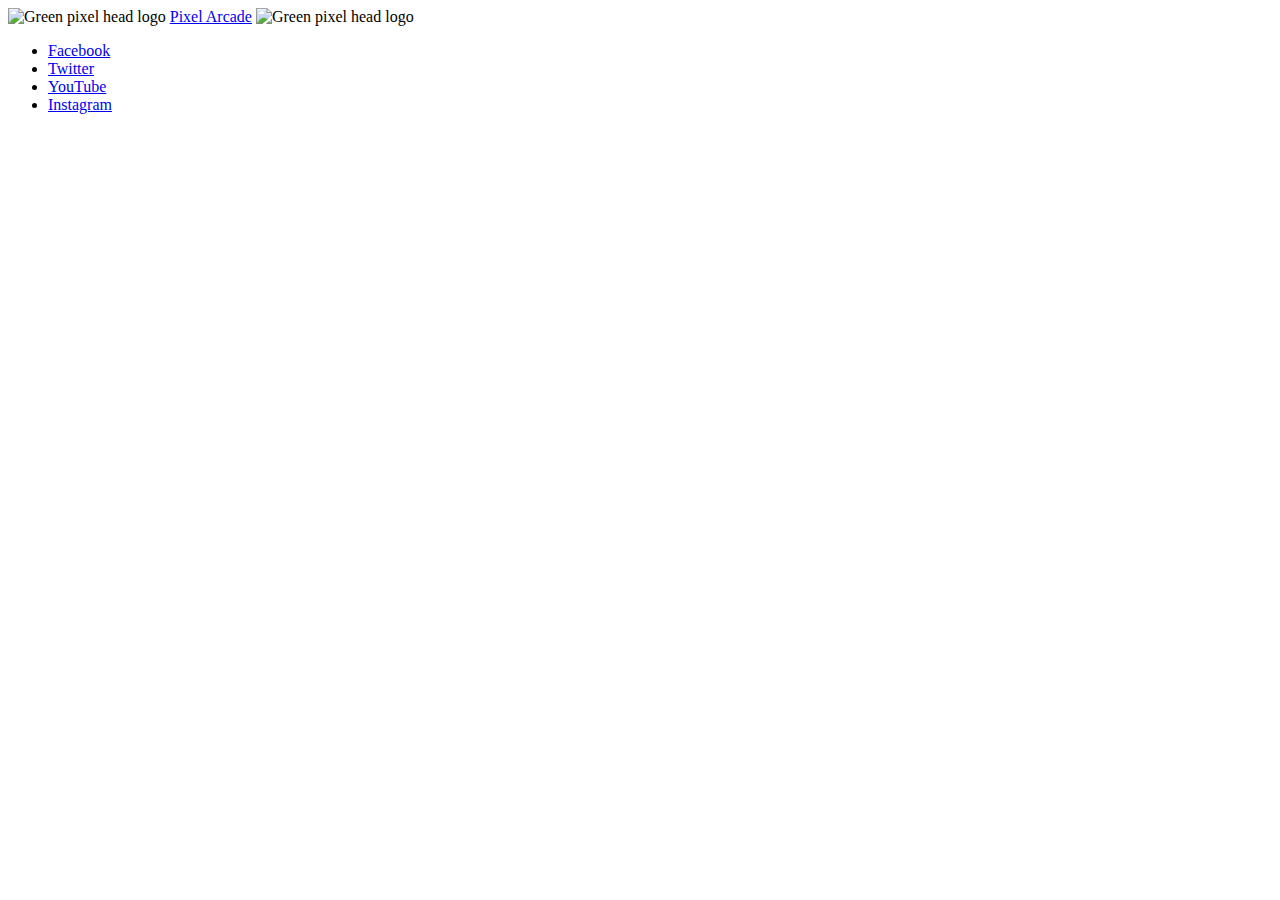
==== index.html @ e0022cfc "Start HTML for index.html" ====
<!DOCTYPE html>
<html lang="en">
<head>
  <meta charset="UTF-8">
  <meta http-equiv="X-UA-Compatible" content="IE=edge">
  <meta name="viewport" content="width=device-width, initial-scale=1.0">
  <meta name="description" content="Pixel Arcade is a collection of single player games for mobile and desktop browsers.">
  <meta name="keywords" content="Pixel Arcade, games, gaming, mobile, browser, HTML, CSS, JavaScript">
  <link href="assets/css/main.css" rel="stylesheet">
  <title>Pixel Arcade</title>
</head>
<body>
  <!-- Header containing title link, logos and navbar -->
  <header>
    <img src="assets/images/pixel-head-green.png" alt="Green pixel head logo">
    <a href="index.html" alt="Navigates to home menu page">Pixel Arcade</a>
    <img src="assets/images/pixel-head-green.png" alt="Green pixel head logo">
  </header>

  <!-- Main section containing the game menu-->
  <section id="main-screen">

  </section>

  <!-- Footer with social links -->
  <footer>
    <ul class="footer-socials">
      <li>
          <a href="https://facebook.com" target="_blank" rel="noopener" aria-label="Find us on Facebook (opens in new tab)">Facebook</a>
      </li>
      <li>
          <a href="https://twitter.com" target="_blank" rel="noopener" aria-label="Find us on Twitter (opens in new tab)">Twitter</a>
      </li>
      <li>
          <a href="https://youtube.com" target="_blank" rel="noopener" aria-label="Find us on YouTube (opens in new tab)">YouTube</a>
      </li>
      <li>
          <a href="https://instagram.com" target="_blank" rel="noopener" aria-label="Find us on Instagram (opens in new tab)">Instagram</a>
      </li>
  </ul>
  </footer>

</body>
</html>
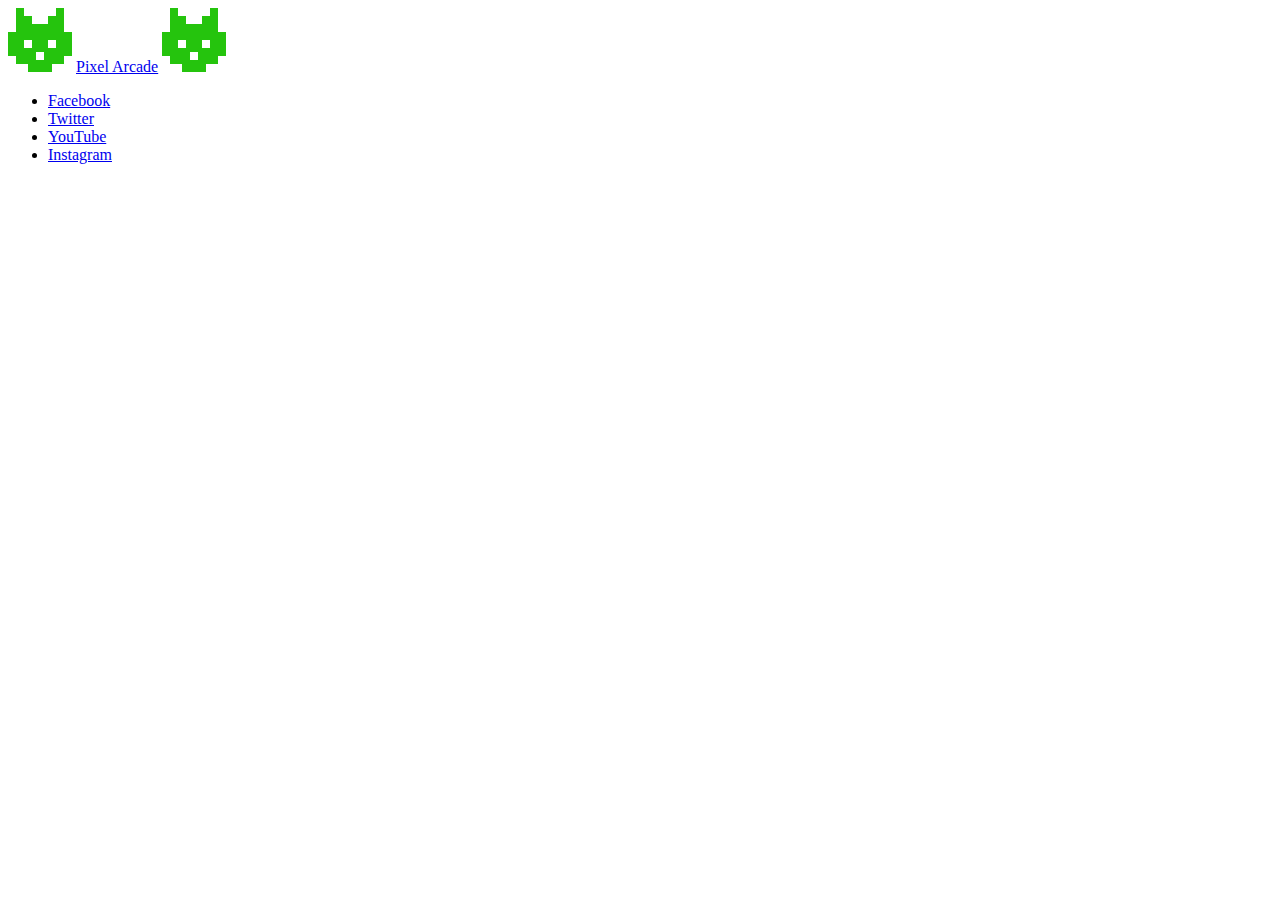
==== commit 9a0a0980: "Add pixel head logo for header" ====
--- a/index.html
+++ b/index.html
@@ -7,7 +7,7 @@
   <meta name="description" content="Pixel Arcade is a collection of single player games for mobile and desktop browsers.">
   <meta name="keywords" content="Pixel Arcade, games, gaming, mobile, browser, HTML, CSS, JavaScript">
   <link href="assets/css/main.css" rel="stylesheet">
-  <title>Pixel Arcade</title>
+  <title>Pixel's Arcade</title>
 </head>
 <body>
   <!-- Header containing title link, logos and navbar -->
@@ -20,8 +20,9 @@
   <!-- Main section containing the game menu-->
   <section id="main-screen">
 
+
   </section>
-
+  
   <!-- Footer with social links -->
   <footer>
     <ul class="footer-socials">
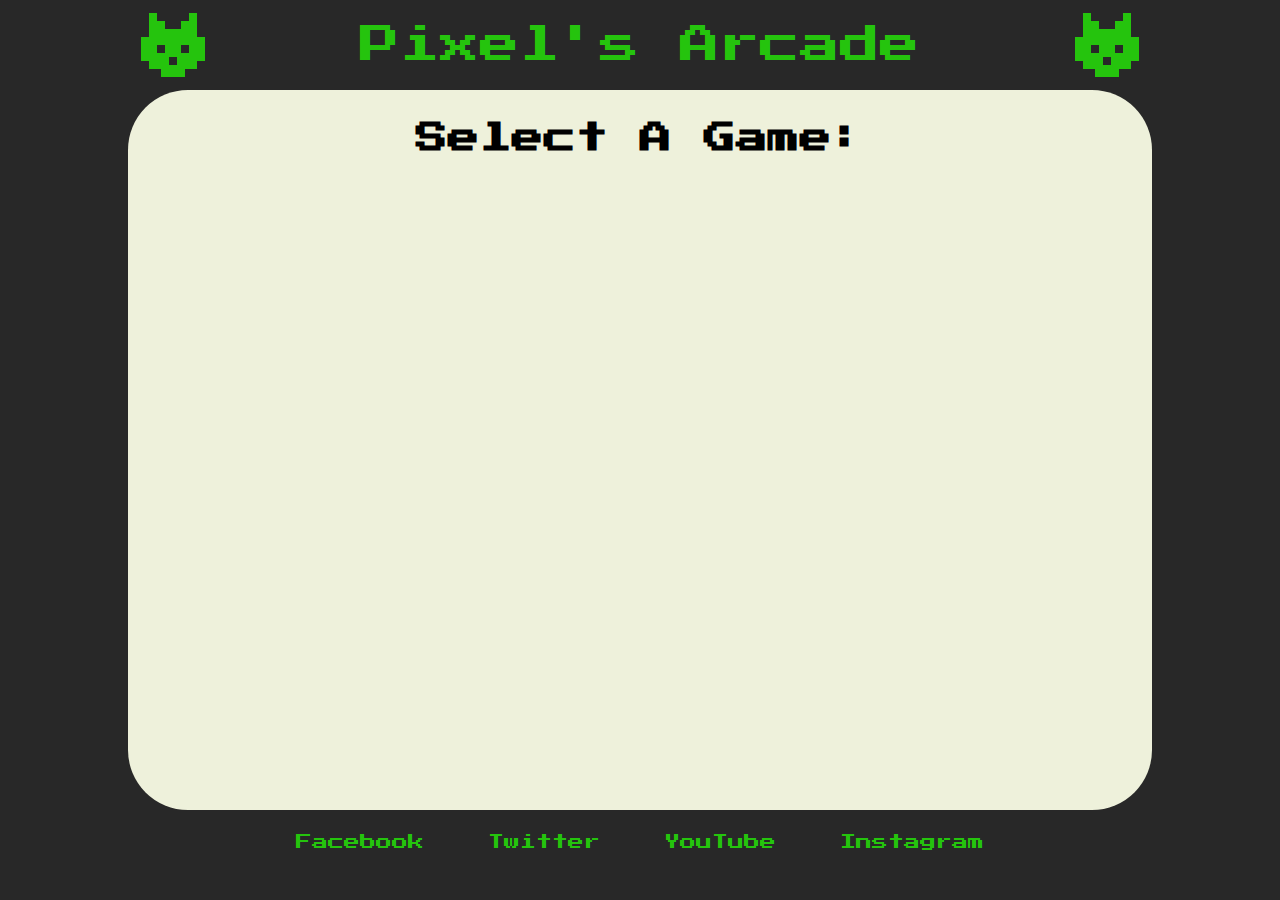
==== commit 11a3da9e: "Add game section to index.html and style for same in main.css" ====
--- a/index.html
+++ b/index.html
@@ -13,16 +13,45 @@
   <!-- Header containing title link, logos and navbar -->
   <header>
     <img src="assets/images/pixel-head-green.png" alt="Green pixel head logo">
-    <a href="index.html" alt="Navigates to home menu page">Pixel Arcade</a>
+    <a href="index.html" alt="Navigates to home menu page"> Pixel's Arcade </a>
     <img src="assets/images/pixel-head-green.png" alt="Green pixel head logo">
   </header>
 
   <!-- Main section containing the game menu-->
   <section id="main-screen">
 
+    <h1>Select A Game:</h1>
+
+    <div id="game-list">
+      <div class="game-selection">
+        <a href="" aria-label="">
+          <img src="" alt="">
+        </a>
+        <span class="title"></span>
+      </div>
+      <div class="game-selection">
+        <a href="" aria-label="">
+          <img src="" alt="">
+        </a>
+        <span class="title"></span>
+      </div>
+      <div class="game-selection">
+        <a href="" aria-label="">
+          <img src="" alt="">
+        </a>
+        <span class="title"></span>
+      </div>
+      <div class="game-selection">
+        <a href="" aria-label="">
+          <img src="" alt="">
+        </a>
+        <span class="title"></span>
+      </div>
+    </div>
+
 
   </section>
-  
+
   <!-- Footer with social links -->
   <footer>
     <ul class="footer-socials">
--- a/assets/css/main.css
+++ b/assets/css/main.css
@@ -0,0 +1,80 @@
+/* Import font */
+@import url("https://fonts.googleapis.com/css2?family=Press+Start+2P&display=swap");
+
+/* Custom variables */
+:root {
+  --apple-white: #EEF1DB;
+  --apple-dark-green: #04650D;
+  --apple-light-green: #25C40D;
+  --apple-black: #282828;
+}
+
+/* Reset default browser settings */
+* {
+  padding: 0;
+  margin: 0;
+  box-sizing: border-box;
+}
+
+/* Main styling for all pages */
+body {
+  background-color: var(--apple-black);
+  font-family: "Press Start 2P", sans-serif;
+  max-width: 1600px;
+  margin: 0 auto;
+  display: flex;
+  flex-direction: column;
+  justify-content: center;
+  align-items: center;
+}
+
+a {
+  text-decoration: none;
+  color: var(--apple-light-green);
+}
+
+li {
+  list-style: none;
+}
+
+/* Header and navbar styling */
+header {
+  height: 10vh;
+  width: min(1200px, 90vw);
+  font-size: 2.5rem;
+  display: flex;
+  flex-direction: row;
+  align-items: center;
+  justify-content: space-around;
+}
+
+/* Styling for main screen section */
+#main-screen {
+  width: min(80vw, 100%);
+  height: 80vh;
+  border-radius: 60px;
+  background-color: var(--apple-white);
+  text-align: center;
+}
+
+h1 {
+  font-size: 2rem;
+  margin: 1em auto;
+}
+
+/* Footer styling */
+footer {
+  height: 3rem;
+  text-align: center;
+  margin-top: auto;
+}
+
+.footer-socials > li {
+  display: inline;
+}
+
+footer a {
+  color: var(--apple-light-green);
+  padding: 0 1.5rem;
+  line-height: 4rem;
+}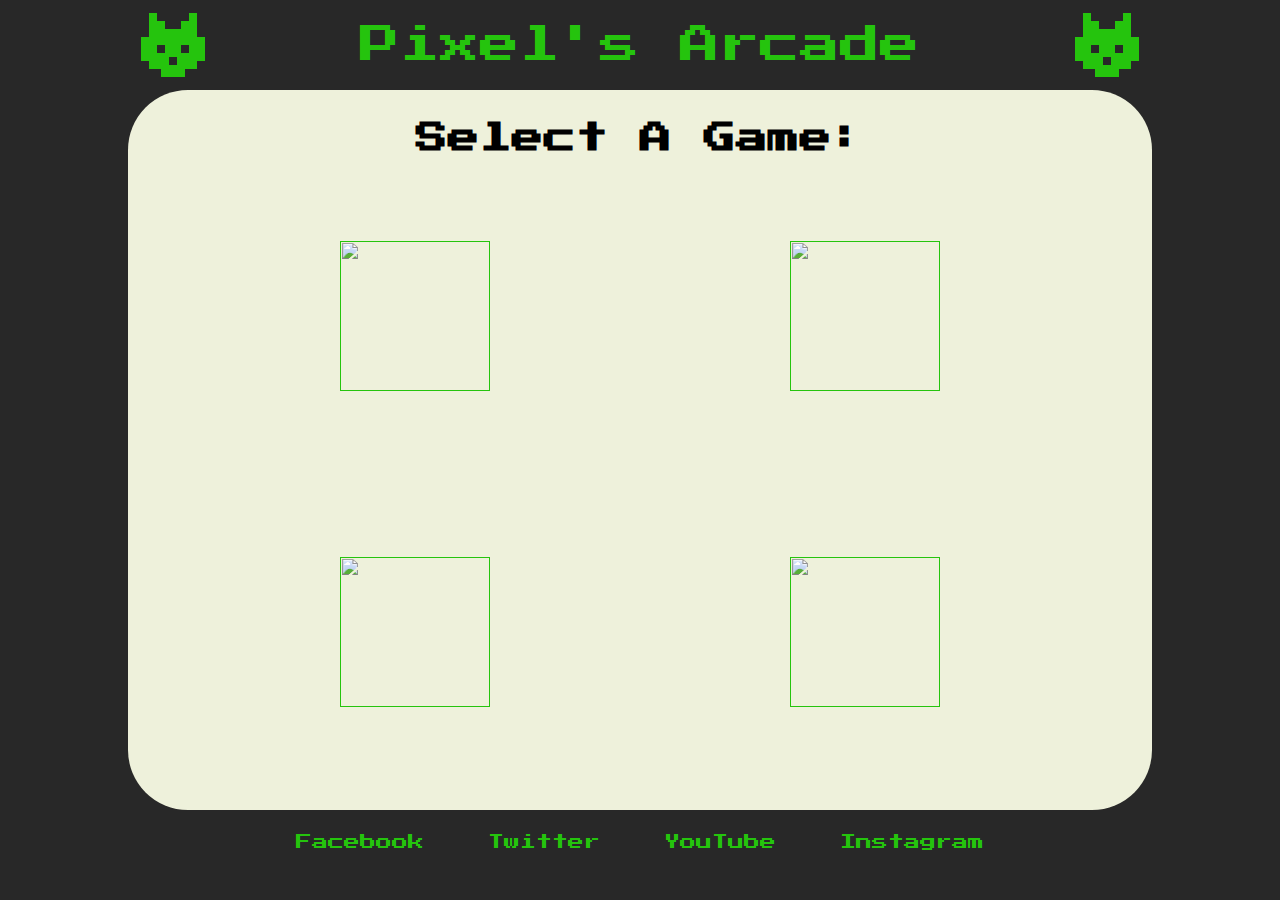
==== commit b10ce403: "Add styling for menu.css" ====
--- a/index.html
+++ b/index.html
@@ -7,6 +7,7 @@
   <meta name="description" content="Pixel Arcade is a collection of single player games for mobile and desktop browsers.">
   <meta name="keywords" content="Pixel Arcade, games, gaming, mobile, browser, HTML, CSS, JavaScript">
   <link href="assets/css/main.css" rel="stylesheet">
+  <link href="assets/css/menu.css" rel="stylesheet">
   <title>Pixel's Arcade</title>
 </head>
 <body>
--- a/assets/css/menu.css
+++ b/assets/css/menu.css
@@ -0,0 +1,28 @@
+/* Styling for menu section of index.html */
+#game-list {
+  height: 80%;
+  width: 80%;
+  margin: 0 auto;
+  display: grid;
+  grid-template-columns: 45% 45%;
+  grid-template-rows: auto;
+  grid-gap: 10%;
+}
+
+.game-selection {
+  width: 150px;
+  height: 150px;
+  margin: auto auto;
+}
+
+.game-selection img {
+  width: 100%;
+  height: 100%;
+  margin-bottom: 8px;
+  object-fit: contain;
+}
+
+.background-card {
+  background-color: #282828;
+  border-radius: 20px;
+}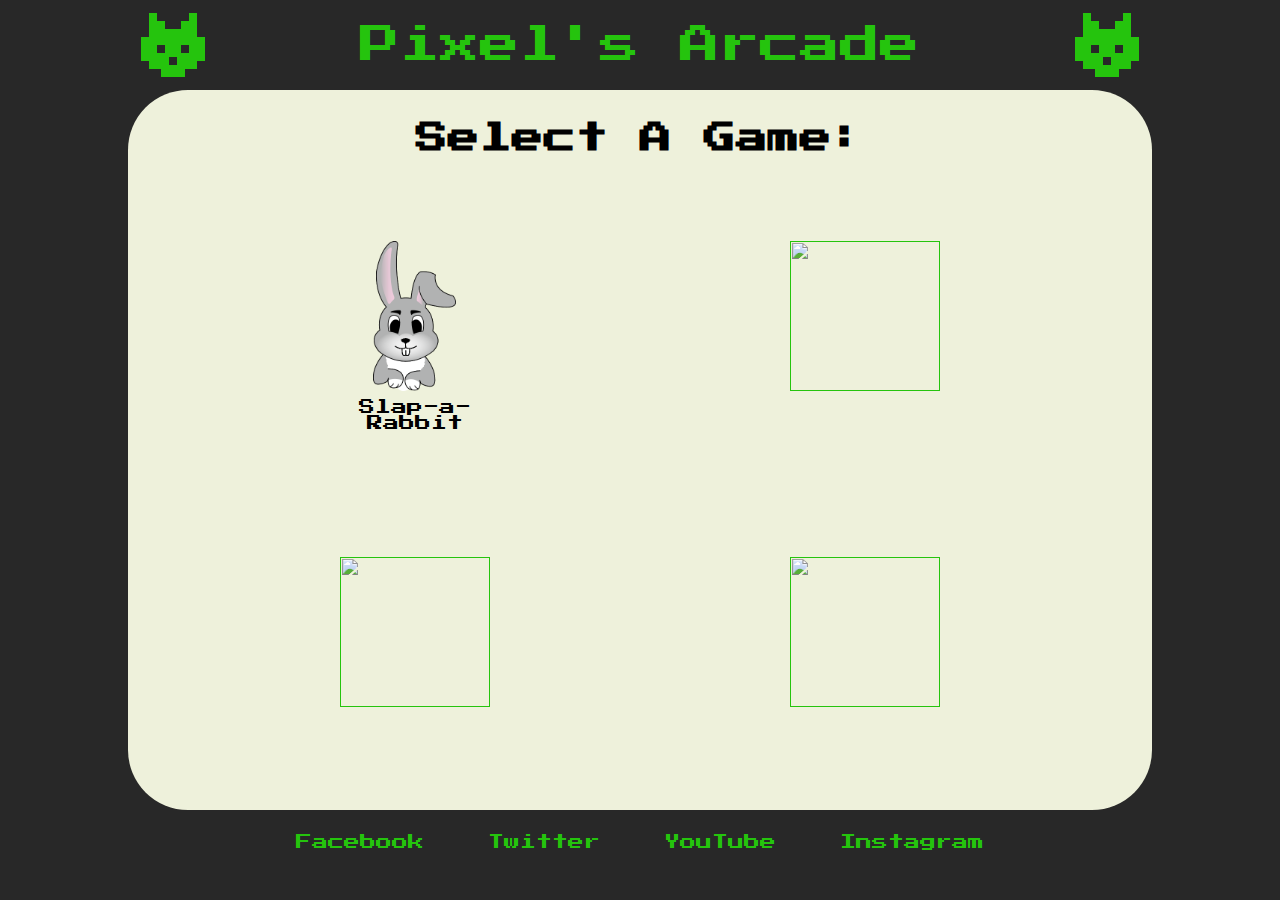
==== commit 5784c9de: "Link rabbit.html to game menu on index.html" ====
--- a/index.html
+++ b/index.html
@@ -25,10 +25,10 @@
 
     <div id="game-list">
       <div class="game-selection">
-        <a href="" aria-label="">
-          <img src="" alt="">
+        <a href="rabbit.html" aria-label="Navigates to Slap-a-Rabbit game page">
+          <img src="assets/images/rabbit/rabbit.png" alt="Image of cartoon rabbit from game">
         </a>
-        <span class="title"></span>
+        <span class="title">Slap-a-Rabbit</span>
       </div>
       <div class="game-selection">
         <a href="" aria-label="">
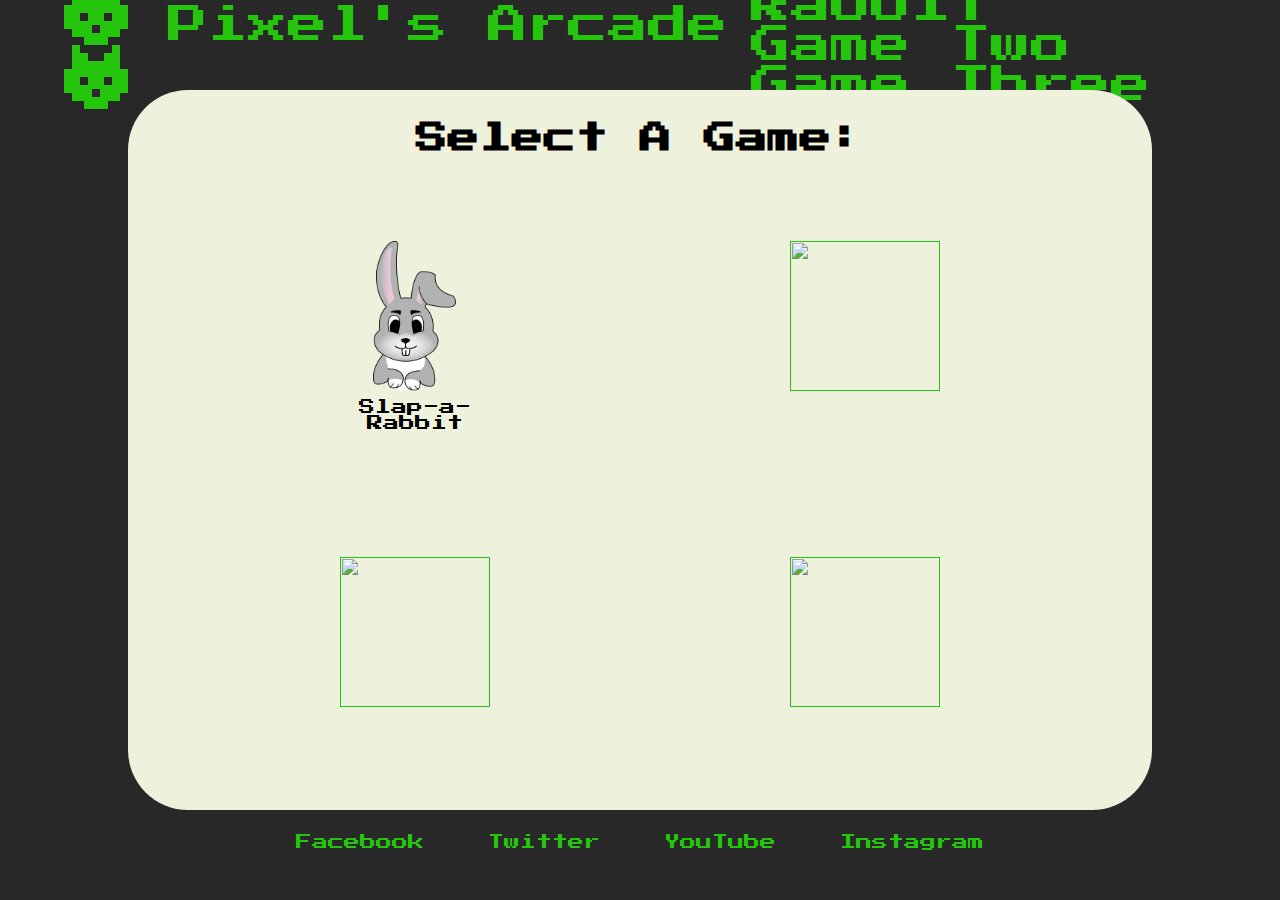
==== commit 5fdf9e40: "Add nav to header in index.html" ====
--- a/index.html
+++ b/index.html
@@ -13,9 +13,27 @@
 <body>
   <!-- Header containing title link, logos and navbar -->
   <header>
-    <img src="assets/images/pixel-head-green.png" alt="Green pixel head logo">
-    <a href="index.html" alt="Navigates to home menu page"> Pixel's Arcade </a>
-    <img src="assets/images/pixel-head-green.png" alt="Green pixel head logo">
+    <div id="header-title">
+      <img src="assets/images/pixel-head-green.png" alt="Green pixel head logo">
+      <a href="index.html" alt="Navigates to home menu page"> Pixel's Arcade </a>
+      <img src="assets/images/pixel-head-green.png" alt="Green pixel head logo">
+    </div>
+    <nav>
+      <ul>
+        <li>
+          <a href="rabbit.html" aria-label="Navigates to Slap-a-Rabbit game page">Slap-a-Rabbit</a>
+        </li>
+        <li>
+          <a href="" aria-label="">Game Two</a>
+        </li>
+        <li>
+          <a href="" aria-label="">Game Three</a>
+        </li>
+        <li>
+          <a href="" aria-label="">Game Four</a>
+        </li>
+      </ul>
+    </nav>
   </header>
 
   <!-- Main section containing the game menu-->
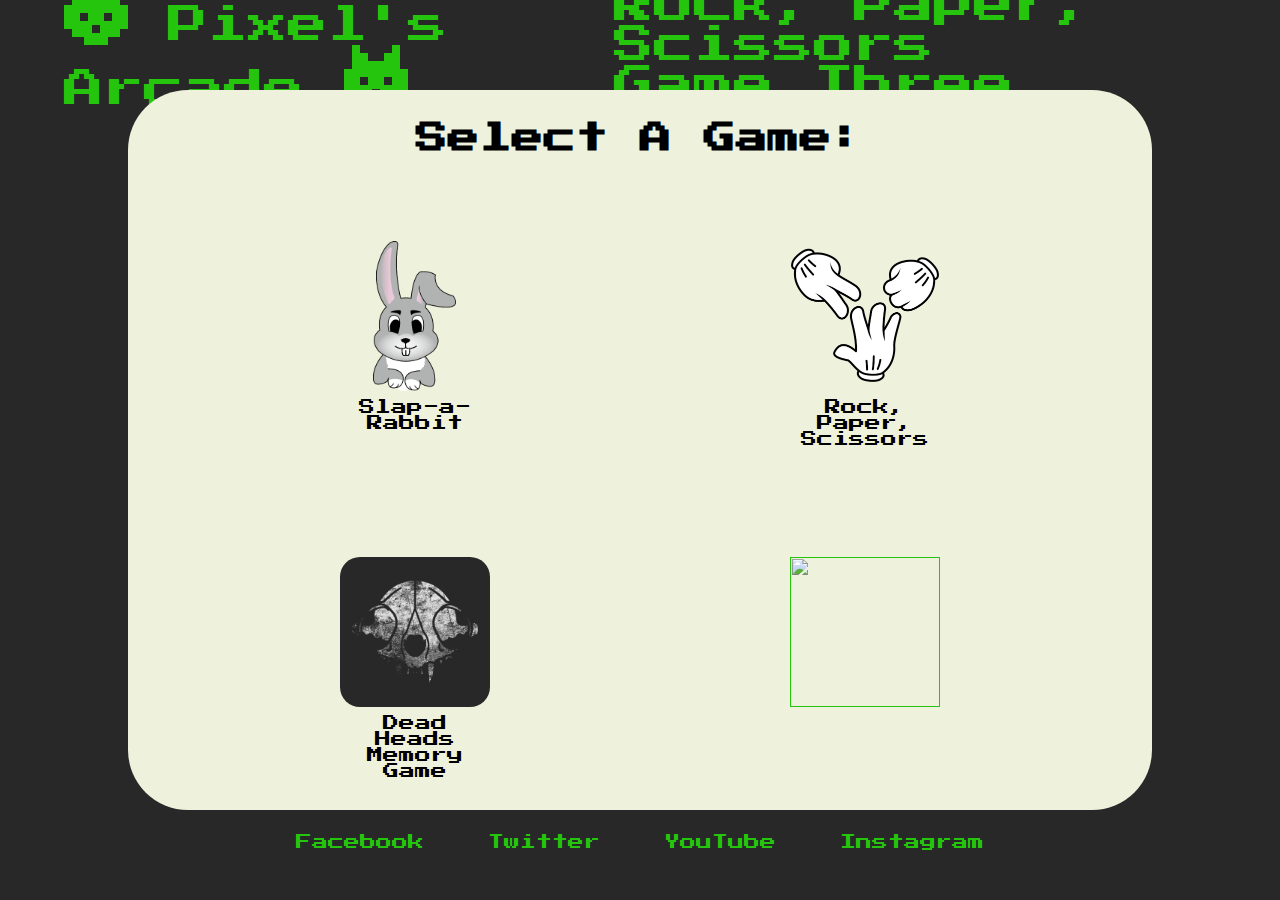
==== commit 48e52fda: "Link memory card game in index.html" ====
--- a/index.html
+++ b/index.html
@@ -24,7 +24,7 @@
           <a href="rabbit.html" aria-label="Navigates to Slap-a-Rabbit game page">Slap-a-Rabbit</a>
         </li>
         <li>
-          <a href="" aria-label="">Game Two</a>
+          <a href="rps.html" aria-label="Navigates to Rock, Paper, Scissors game page">Rock, Paper, Scissors</a>
         </li>
         <li>
           <a href="" aria-label="">Game Three</a>
@@ -49,16 +49,16 @@
         <span class="title">Slap-a-Rabbit</span>
       </div>
       <div class="game-selection">
-        <a href="" aria-label="">
-          <img src="" alt="">
+        <a href="rps.html" aria-label="Navigates to Rock Paper Scissors game page">
+          <img src="assets/images/rps/rps.webp" alt="Image for rock, paper, scissors">
         </a>
-        <span class="title"></span>
+        <span class="title">Rock, Paper, Scissors</span>
       </div>
-      <div class="game-selection">
-        <a href="" aria-label="">
-          <img src="" alt="">
+      <div class="game-selection background-card">
+        <a href="cards.html" aria-label="Navigates to Dead Heads Memory Game page">
+          <img src="assets/images/cards/cat.webp" alt="Image from memory card game">
         </a>
-        <span class="title"></span>
+        <span class="title">Dead Heads Memory Game</span>
       </div>
       <div class="game-selection">
         <a href="" aria-label="">
@@ -67,7 +67,6 @@
         <span class="title"></span>
       </div>
     </div>
-
 
   </section>
 
@@ -88,6 +87,5 @@
       </li>
   </ul>
   </footer>
-
 </body>
 </html>